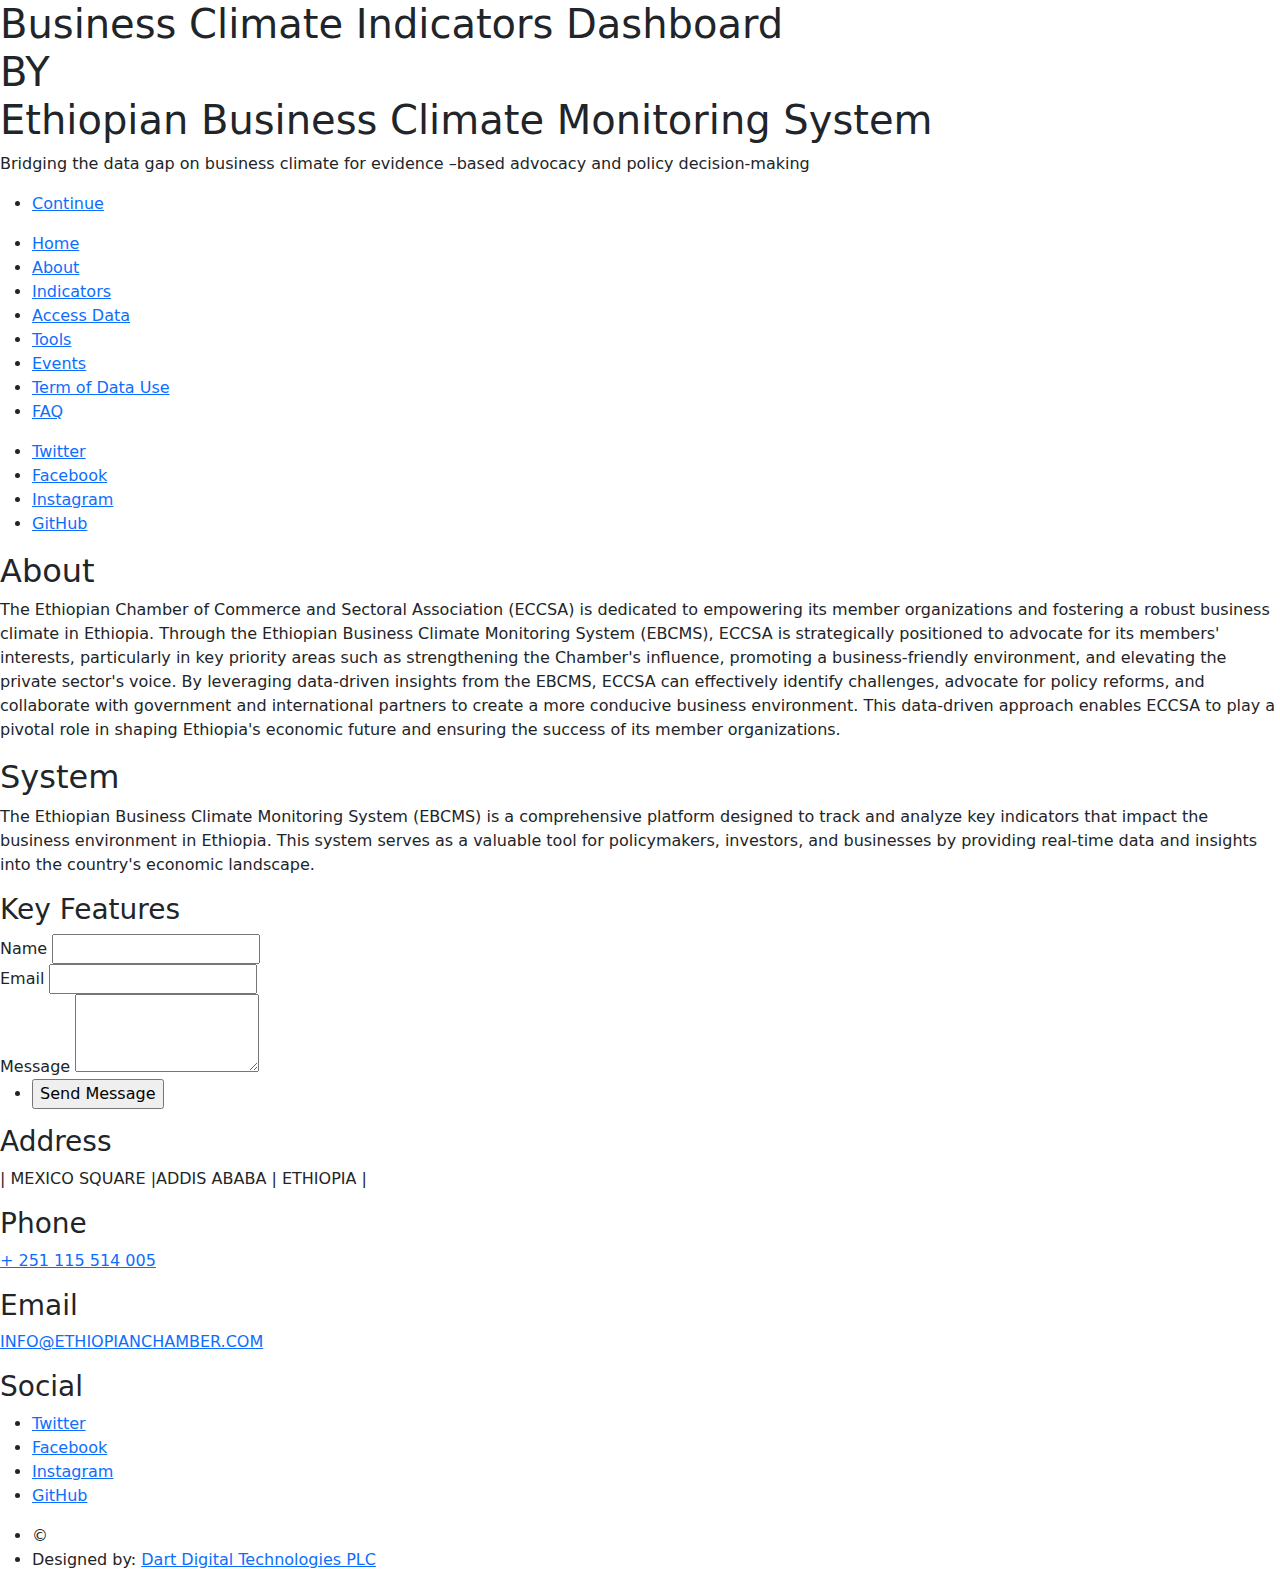
==== about.html @ 44397f25 "some pages started" ====
<!DOCTYPE HTML>
<html>
	<head>
		<title>ECCSA</title>
		<meta charset="utf-8" />
		<meta name="viewport" content="width=device-width, initial-scale=1, user-scalable=no" />
		<link href="https://cdn.jsdelivr.net/npm/bootstrap@5.3.0/dist/css/bootstrap.min.css" rel="stylesheet">
		<link rel="stylesheet" href="assets/css/main.css" />
		<noscript><link rel="stylesheet" href="assets/css/noscript.css" /></noscript>
	</head>
	<body class="is-preload">

		<!-- Wrapper -->
			<div id="wrapper" class="fade-in">

				<!-- Intro -->
					<div id="intro">
						<h1>
							Business Climate Indicators Dashboard <br>
							BY <br>
							Ethiopian Business Climate Monitoring System <br>
						</h1>
						<p>Bridging the data gap on business climate for evidence –based advocacy and policy decision-making</p>
						<ul class="actions">
							<li><a href="#major" class="button icon solid solo fa-arrow-down scrolly">Continue</a></li>
						</ul>
					</div>

				<!-- Header -->
					<header id="header">
						<!-- <a href="index.html" class="logo"></a> -->
					</header>

				<!-- Nav -->
				<nav id="nav">
					<ul class="links">
						<li class="active"><a href="index.html" class= "visible">Home</a></li>
						<li><a href="about.html"  class= "visible">About</a></li>
						<li><a href="indicators.html"  class= "visible">Indicators</a></li>
						<li><a href="accessdata.html" class= "visible">Access Data</a></li>
						<li><a href="tools.html" class= "visible">Tools</a></li>
						<li><a href="events.html" class= "visible">Events</a></li>
						<li><a href="termsofdatause.html" class= "visible">Term of Data Use</a></li>
						<li><a href="FAQ.html" class= "visible">FAQ</a></li>
					</ul>
					<ul class="icons">
						<li><a href="#" class="icon brands fa-twitter"><span class="label">Twitter</span></a></li>
						<li><a href="#" class="icon brands fa-facebook-f"><span class="label">Facebook</span></a></li>
						<li><a href="#" class="icon brands fa-instagram"><span class="label">Instagram</span></a></li>
						<li><a href="#" class="icon brands fa-github"><span class="label">GitHub</span></a></li>
					</ul>
				</nav>
				

				<!-- Main -->
						  
				<div id="main">
                    <h2>About</h2>
                    <p>
                        The Ethiopian Chamber of Commerce and Sectoral Association (ECCSA) is dedicated to empowering its member organizations and fostering a robust business climate in Ethiopia. Through the Ethiopian Business Climate Monitoring System (EBCMS), ECCSA is strategically positioned to advocate for its members' interests, particularly in key priority areas such as strengthening the Chamber's influence, promoting a business-friendly environment, and elevating the private sector's voice. By leveraging data-driven insights from the EBCMS, ECCSA can effectively identify challenges, advocate for policy reforms, and collaborate with government and international partners to create a more conducive business environment. This data-driven approach enables ECCSA to play a pivotal role in shaping Ethiopia's economic future and ensuring the success of its member organizations. 
                    </p>

                    <h2>System</h2>
                    <p>
                        The Ethiopian Business Climate Monitoring System (EBCMS) is a comprehensive platform designed to track and analyze key indicators that impact the business environment in Ethiopia. This system serves as a valuable tool for policymakers, investors, and businesses by providing real-time data and insights into the country's economic landscape.
                    </p>

                    <h3>Key Features</h3>

                </div>		  

				<!-- Footer -->
					<footer id="footer">
						<section>
							<form method="post" action="#">
								<div class="fields">
									<div class="field">
										<label for="name">Name</label>
										<input type="text" name="name" id="name" />
									</div>
									<div class="field">
										<label for="email">Email</label>
										<input type="text" name="email" id="email" />
									</div>
									<div class="field">
										<label for="message">Message</label>
										<textarea name="message" id="message" rows="3"></textarea>
									</div>
								</div>
								<ul class="actions">
									<li><input type="submit" value="Send Message" /></li>
								</ul>
							</form>
						</section>
						<section class="split contact">
							<section class="alt">
								<h3>Address</h3>
								<p>| MEXICO SQUARE |ADDIS ABABA | ETHIOPIA | </p>
							</section>
							<section>
								<h3>Phone</h3>
								<p><a href="#">+ 251 115 514 005 </a></p>
							</section>
							<section>
								<h3>Email</h3>
								<p><a href="#">INFO@ETHIOPIANCHAMBER.COM
								</a></p>
							</section>
							<section>
								<h3>Social</h3>
								<ul class="icons alt">
									<li><a href="#" class="icon brands alt fa-twitter"><span class="label">Twitter</span></a></li>
									<li><a href="#" class="icon brands alt fa-facebook-f"><span class="label">Facebook</span></a></li>
									<li><a href="#" class="icon brands alt fa-instagram"><span class="label">Instagram</span></a></li>
									<li><a href="#" class="icon brands alt fa-github"><span class="label">GitHub</span></a></li>
								</ul>
							</section>
						</section>
					</footer>

				<!-- Copyright -->
					<div id="copyright">
						<ul><li>&copy; </li><li>Designed by: <a href="https://dartdigitaltech.com/"> Dart Digital Technologies PLC</a></li></ul>
					</div>

			</div>

		<!-- Scripts -->
			<script src="assets/js/jquery.min.js"></script>
			<script src="assets/js/jquery.scrollex.min.js"></script>
			<script src="assets/js/jquery.scrolly.min.js"></script>
			<script src="assets/js/browser.min.js"></script>
			<script src="assets/js/breakpoints.min.js"></script>
			<script src="assets/js/util.js"></script>
			<script src="assets/js/main.js"></script>
			<script src="https://cdn.jsdelivr.net/npm/bootstrap@5.3.0/dist/js/bootstrap.bundle.min.js"></script>

	</body>
</html>
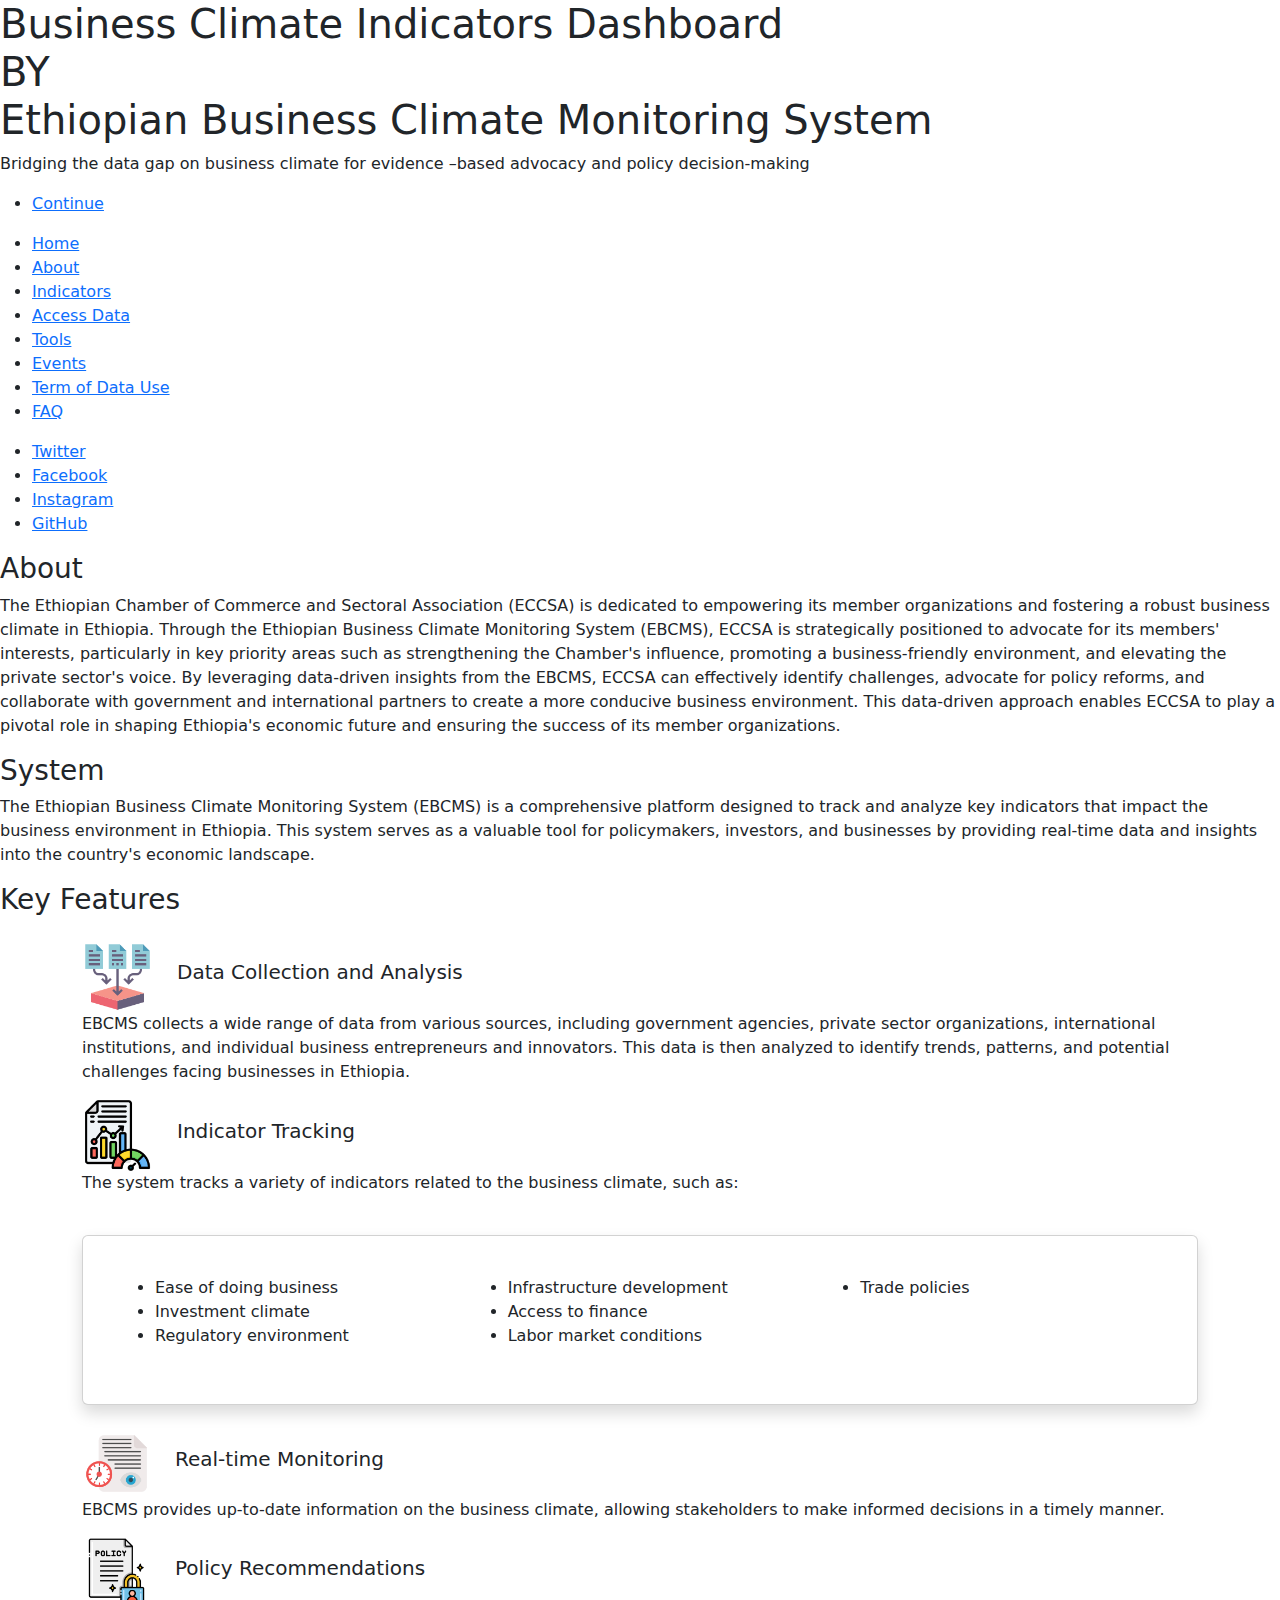
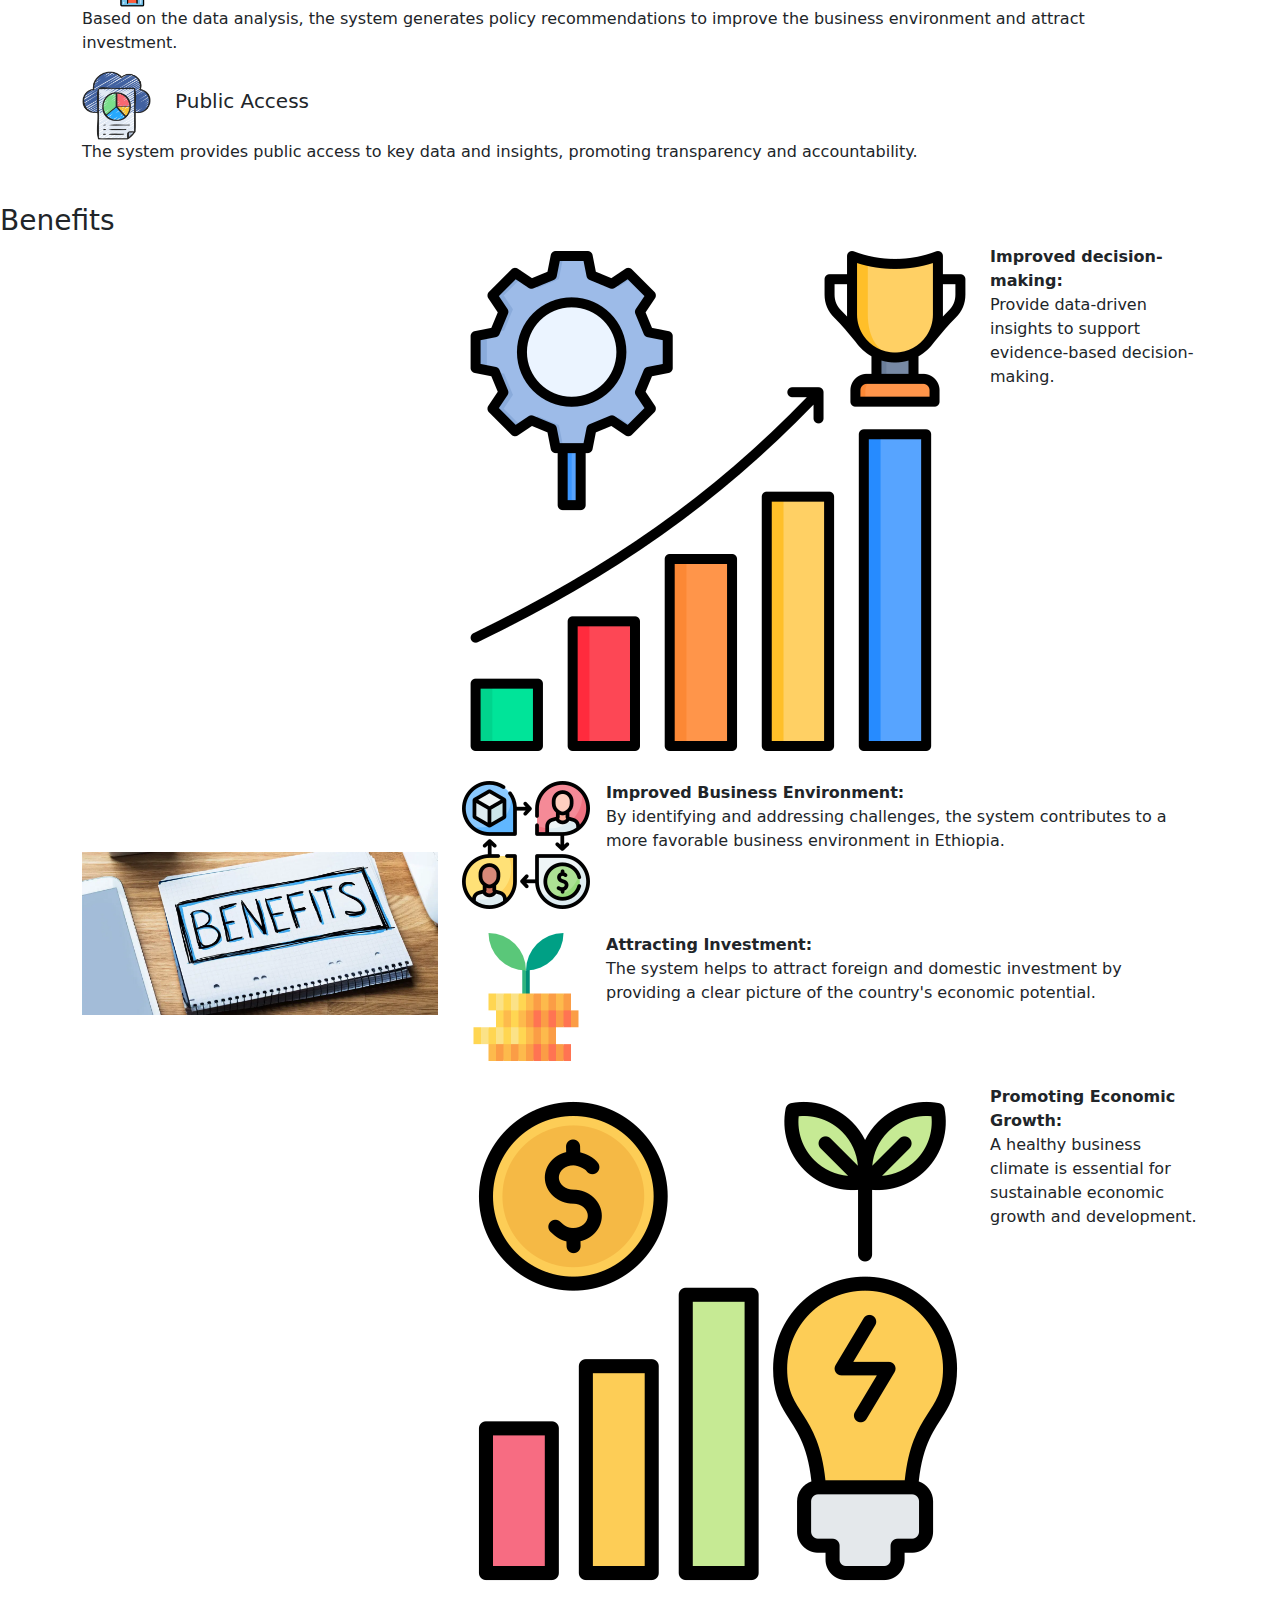
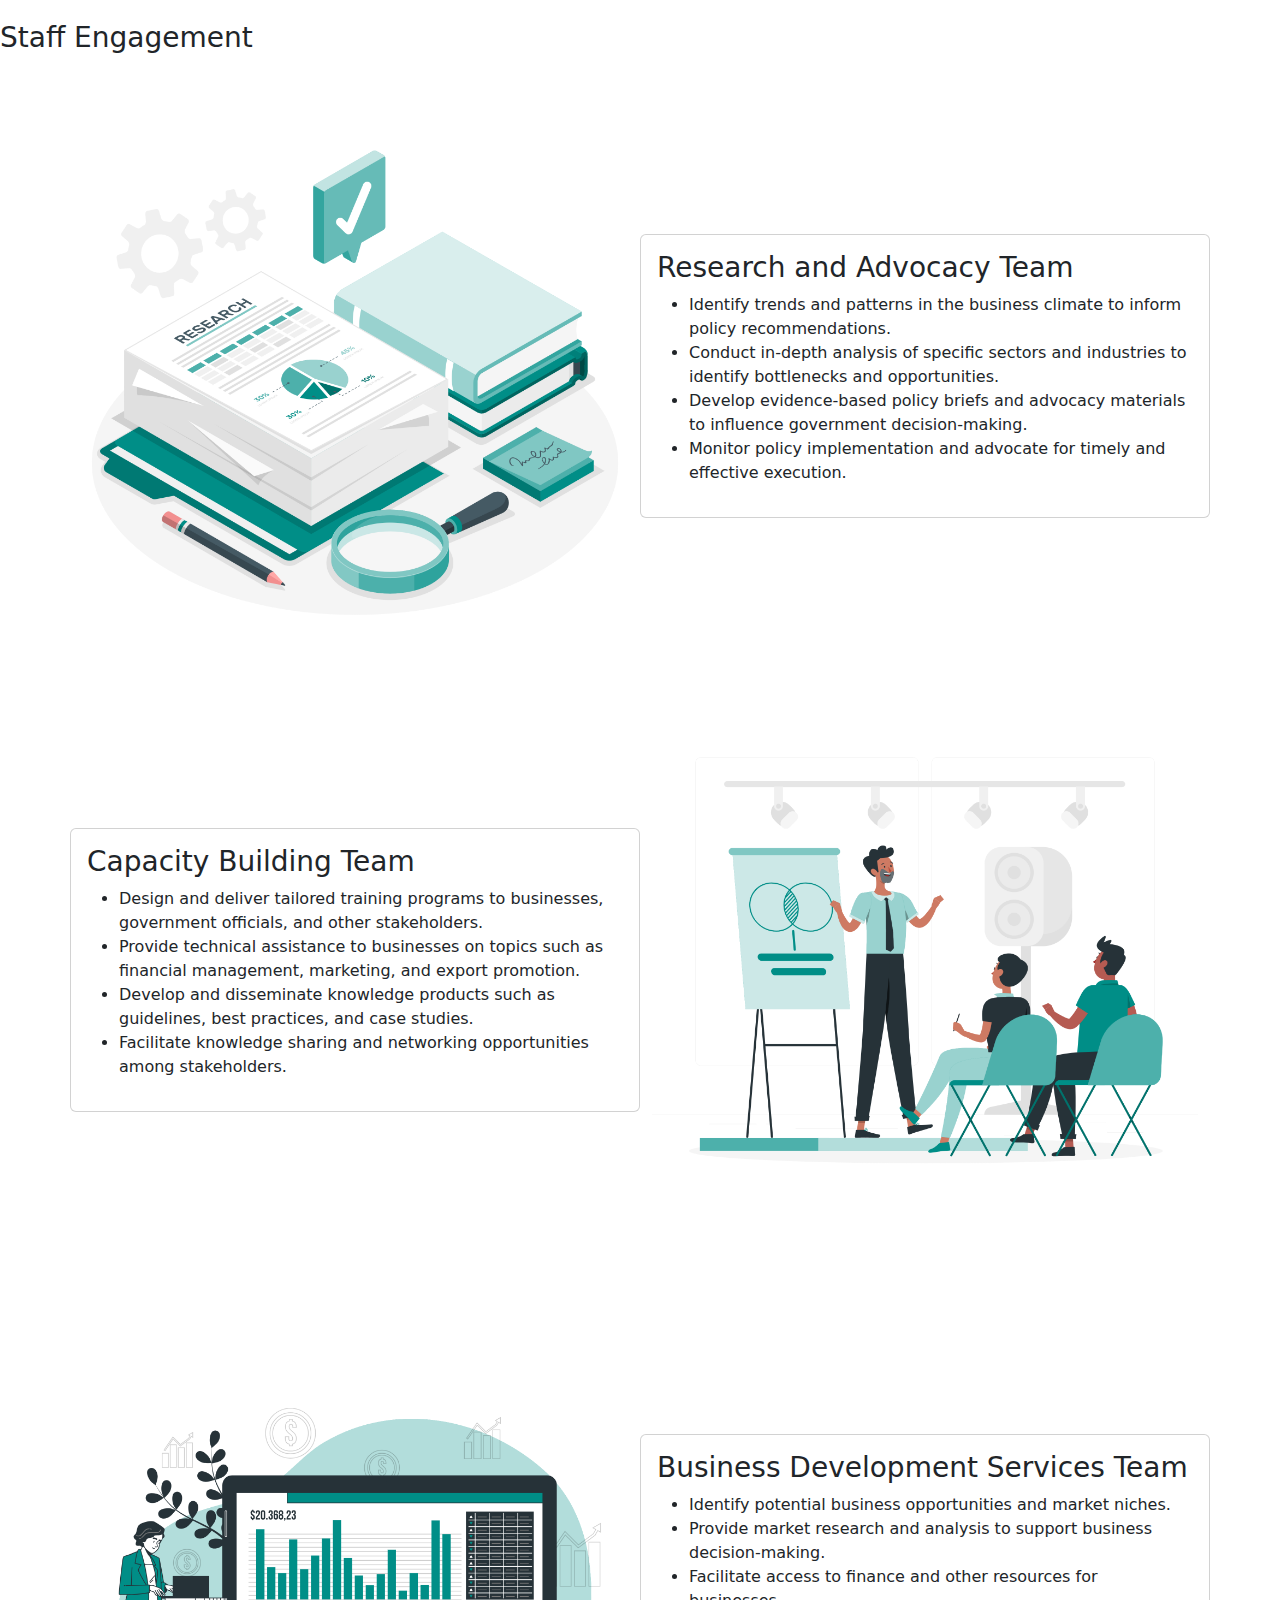
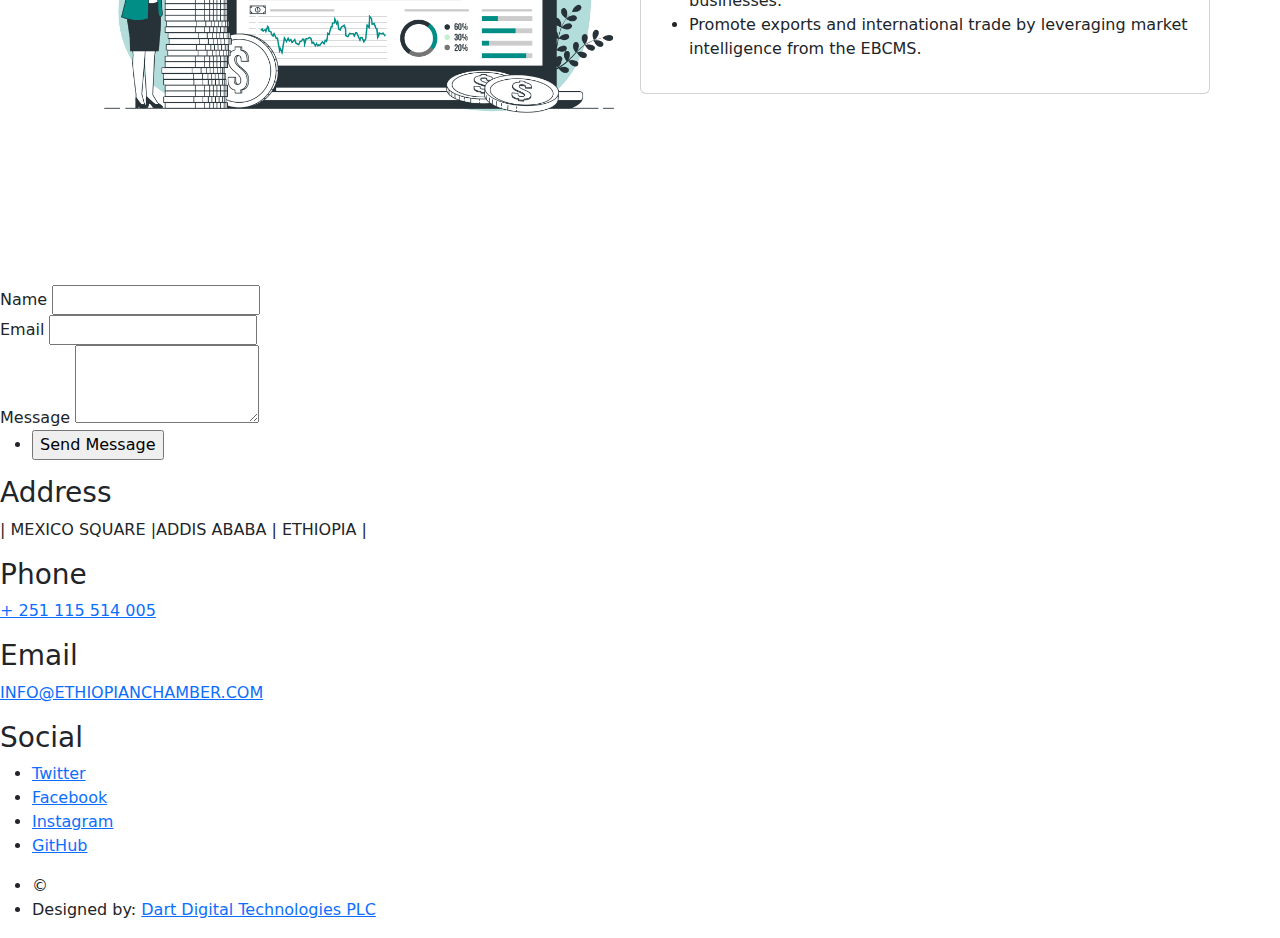
==== commit 964a7cce: "almost there" ====
--- a/about.html
+++ b/about.html
@@ -55,17 +55,216 @@
 				<!-- Main -->
 						  
 				<div id="main">
-                    <h2>About</h2>
+                    <h3>About</h3>
                     <p>
                         The Ethiopian Chamber of Commerce and Sectoral Association (ECCSA) is dedicated to empowering its member organizations and fostering a robust business climate in Ethiopia. Through the Ethiopian Business Climate Monitoring System (EBCMS), ECCSA is strategically positioned to advocate for its members' interests, particularly in key priority areas such as strengthening the Chamber's influence, promoting a business-friendly environment, and elevating the private sector's voice. By leveraging data-driven insights from the EBCMS, ECCSA can effectively identify challenges, advocate for policy reforms, and collaborate with government and international partners to create a more conducive business environment. This data-driven approach enables ECCSA to play a pivotal role in shaping Ethiopia's economic future and ensuring the success of its member organizations. 
                     </p>
 
-                    <h2>System</h2>
+                    <h3>System</h3>
                     <p>
                         The Ethiopian Business Climate Monitoring System (EBCMS) is a comprehensive platform designed to track and analyze key indicators that impact the business environment in Ethiopia. This system serves as a valuable tool for policymakers, investors, and businesses by providing real-time data and insights into the country's economic landscape.
                     </p>
 
                     <h3>Key Features</h3>
+					<div class="container my-4">
+						<div class="row align-items-center">
+							<div class="col-lg-1" >
+								<img src="images/others/data collection.png" alt="" class="img-fluid">
+							</div>
+							<div class="col-lg-11">
+								<h5 >Data Collection and Analysis</h5>
+							</div>
+							
+							<p>
+								EBCMS collects a wide range of data from various sources, including government agencies, private sector organizations, international institutions, and individual business entrepreneurs and innovators. This data is then analyzed to identify trends, patterns, and potential challenges facing businesses in Ethiopia.
+							</p>
+						</div>
+
+						<div class="row align-items-center">
+							<div class="col-lg-1" >
+								<img src="images/others/indicator.png" alt="" class="img-fluid">
+							</div>
+							<div class="col-lg-11">
+								<h5 >Indicator Tracking</h5>
+							</div>
+							
+							<p>
+								The system tracks a variety of indicators related to the business climate, such as: 
+							</p>
+							<div class="container my-4">
+								<div class="card shadow p-4">
+									<div class="card-body">
+										<div class="row">
+											<div class="col-md-4">
+												<ul class="custom-list">
+													<li>Ease of doing business</li>
+													<li>Investment climate</li>
+													<li>Regulatory environment</li>
+												</ul>
+											</div>
+											<div class="col-md-4">
+												<ul class="custom-list">
+													<li>Infrastructure development</li>
+													<li>Access to finance</li>
+													<li>Labor market conditions</li>
+												</ul>
+											</div>
+											<div class="col-md-4">
+												<ul class="custom-list">
+													<li>Trade policies</li>
+												</ul>
+											</div>
+										</div>
+									</div>
+								</div>
+							</div>
+
+							<div class="row align-items-center">
+								<div class="col-lg-1" >
+									<img src="images/others/realtime onitoring.png" alt="" class="img-fluid">
+								</div>
+								<div class="col-lg-11">
+									<h5 >Real-time Monitoring</h5>
+								</div>
+								
+								<p>
+									EBCMS provides up-to-date information on the business climate, allowing stakeholders to make informed decisions in a timely manner.
+								</p>
+							</div>
+
+							<div class="row align-items-center">
+								<div class="col-lg-1" >
+									<img src="images/others/policy.png" alt="" class="img-fluid">
+								</div>
+								<div class="col-lg-11">
+									<h5 >Policy Recommendations</h5>
+								</div>
+								
+								<p>
+									Based on the data analysis, the system generates policy recommendations to improve the business environment and attract investment.
+								</p>
+							</div>
+
+							<div class="row align-items-center">
+								<div class="col-lg-1" >
+									<img src="images/others/public access.png" alt="" class="img-fluid">
+								</div>
+								<div class="col-lg-11">
+									<h5 >Public Access</h5>
+								</div>
+								
+								<p>
+									The system provides public access to key data and insights, promoting transparency and accountability.
+								</p>
+							</div>
+							
+							
+						</div>
+					</div>
+
+					<h3>Benefits</h3>
+					<section class="benefits-section">
+						<div class="container">
+						  <div class="row align-items-center">
+							<div class="col-md-4 d-flex justify-content-center">
+							  <img src="images/others/benefits.png" alt="Benefits Image" class="img-fluid" data-aos="fade-right">
+							</div>
+							<div class="col-md-8">
+							  <ul class="list-unstyled">
+								<li class="d-flex mb-4" data-aos="fade-left" data-aos-delay="100">
+								  <div class="icon-wrapper">
+									<img src="images/others/efficacy (1).png" alt="">
+								  </div>
+								  <div class="ms-3">
+									<span class="fw-bold">Improved decision-making:</span>
+									<p class="mb-0">Provide data-driven insights to support evidence-based decision-making.</p>
+								  </div>
+								</li>
+								<li class="d-flex mb-4" data-aos="fade-left" data-aos-delay="200">
+								  <div class="icon-wrapper">
+									<img src="images/others/busines.png" alt="">
+								  </div>
+								  <div class="ms-3">
+									<span class="fw-bold">Improved Business Environment:</span>
+									<p class="mb-0">By identifying and addressing challenges, the system contributes to a more favorable business environment in Ethiopia.</p>
+								  </div>
+								</li>
+								<li class="d-flex mb-4" data-aos="fade-left" data-aos-delay="300">
+								  <div class="icon-wrapper">
+									<img src="images/others/investment.png" alt="">
+								  </div>
+								  <div class="ms-3">
+									<span class="fw-bold">Attracting Investment:</span>
+									<p class="mb-0">The system helps to attract foreign and domestic investment by providing a clear picture of the country's economic potential.</p>
+								  </div>
+								</li>
+								<li class="d-flex mb-4" data-aos="fade-left" data-aos-delay="400">
+								  <div class="icon-wrapper">
+									<img src="images/others/economic-growth.png" alt="">
+								  </div>
+								  <div class="ms-3">
+									<span class="fw-bold">Promoting Economic Growth:</span>
+									<p class="mb-0">A healthy business climate is essential for sustainable economic growth and development.</p>
+								  </div>
+								</li>
+							  </ul>
+							</div>
+						  </div>
+						</div>
+					</section>
+
+					<h3>Staff Engagement</h3>
+					<div class="container my-5">
+						<!-- Research and Advocacy Team Section -->
+						<div class="row align-items-center mb-5">
+							<div class="col-md-6">
+								<img src="images/others/Research paper-amico.png" alt="Research Team" class="img-fluid">
+							</div>
+							<div class="col-md-6 card p-3">
+								<h3>Research and Advocacy Team</h3>
+								<ul class="custom-list">
+									<li>Identify trends and patterns in the business climate to inform policy recommendations.</li>
+									<li>Conduct in-depth analysis of specific sectors and industries to identify bottlenecks and opportunities.</li>
+									<li>Develop evidence-based policy briefs and advocacy materials to influence government decision-making.</li>
+									<li>Monitor policy implementation and advocate for timely and effective execution.</li>
+								</ul>
+							</div>
+						</div>
+					
+						<!-- Capacity Building Team Section -->
+						<div class="row align-items-center mb-5 flex-md-row-reverse">
+							<div class="col-md-6">
+								<img src="images/others/Seminar-rafiki.png" alt="Capacity Building Team" class="img-fluid">
+							</div>
+							<div class="col-md-6 card p-3">
+								<h3>Capacity Building Team</h3>
+								<ul class="custom-list">
+									<li>Design and deliver tailored training programs to businesses, government officials, and other stakeholders.</li>
+									<li>Provide technical assistance to businesses on topics such as financial management, marketing, and export promotion.</li>
+									<li>Develop and disseminate knowledge products such as guidelines, best practices, and case studies.</li>
+									<li>Facilitate knowledge sharing and networking opportunities among stakeholders.</li>
+								</ul>
+							</div>
+						</div>
+					
+						<!-- Business Development Services Team Section -->
+						<div class="row align-items-center mb-5">
+							<div class="col-md-6">
+								<img src="images/others/Investment data-bro.png" alt="Business Development Team" class="img-fluid">
+							</div>
+							<div class="col-md-6 card p-3">
+								<h3>Business Development Services Team</h3>
+								<ul class="custom-list">
+									<li>Identify potential business opportunities and market niches.</li>
+									<li>Provide market research and analysis to support business decision-making.</li>
+									<li>Facilitate access to finance and other resources for businesses.</li>
+									<li>Promote exports and international trade by leveraging market intelligence from the EBCMS.</li>
+								</ul>
+							</div>
+						</div>
+					</div>
+					
+					
 
                 </div>		  
 
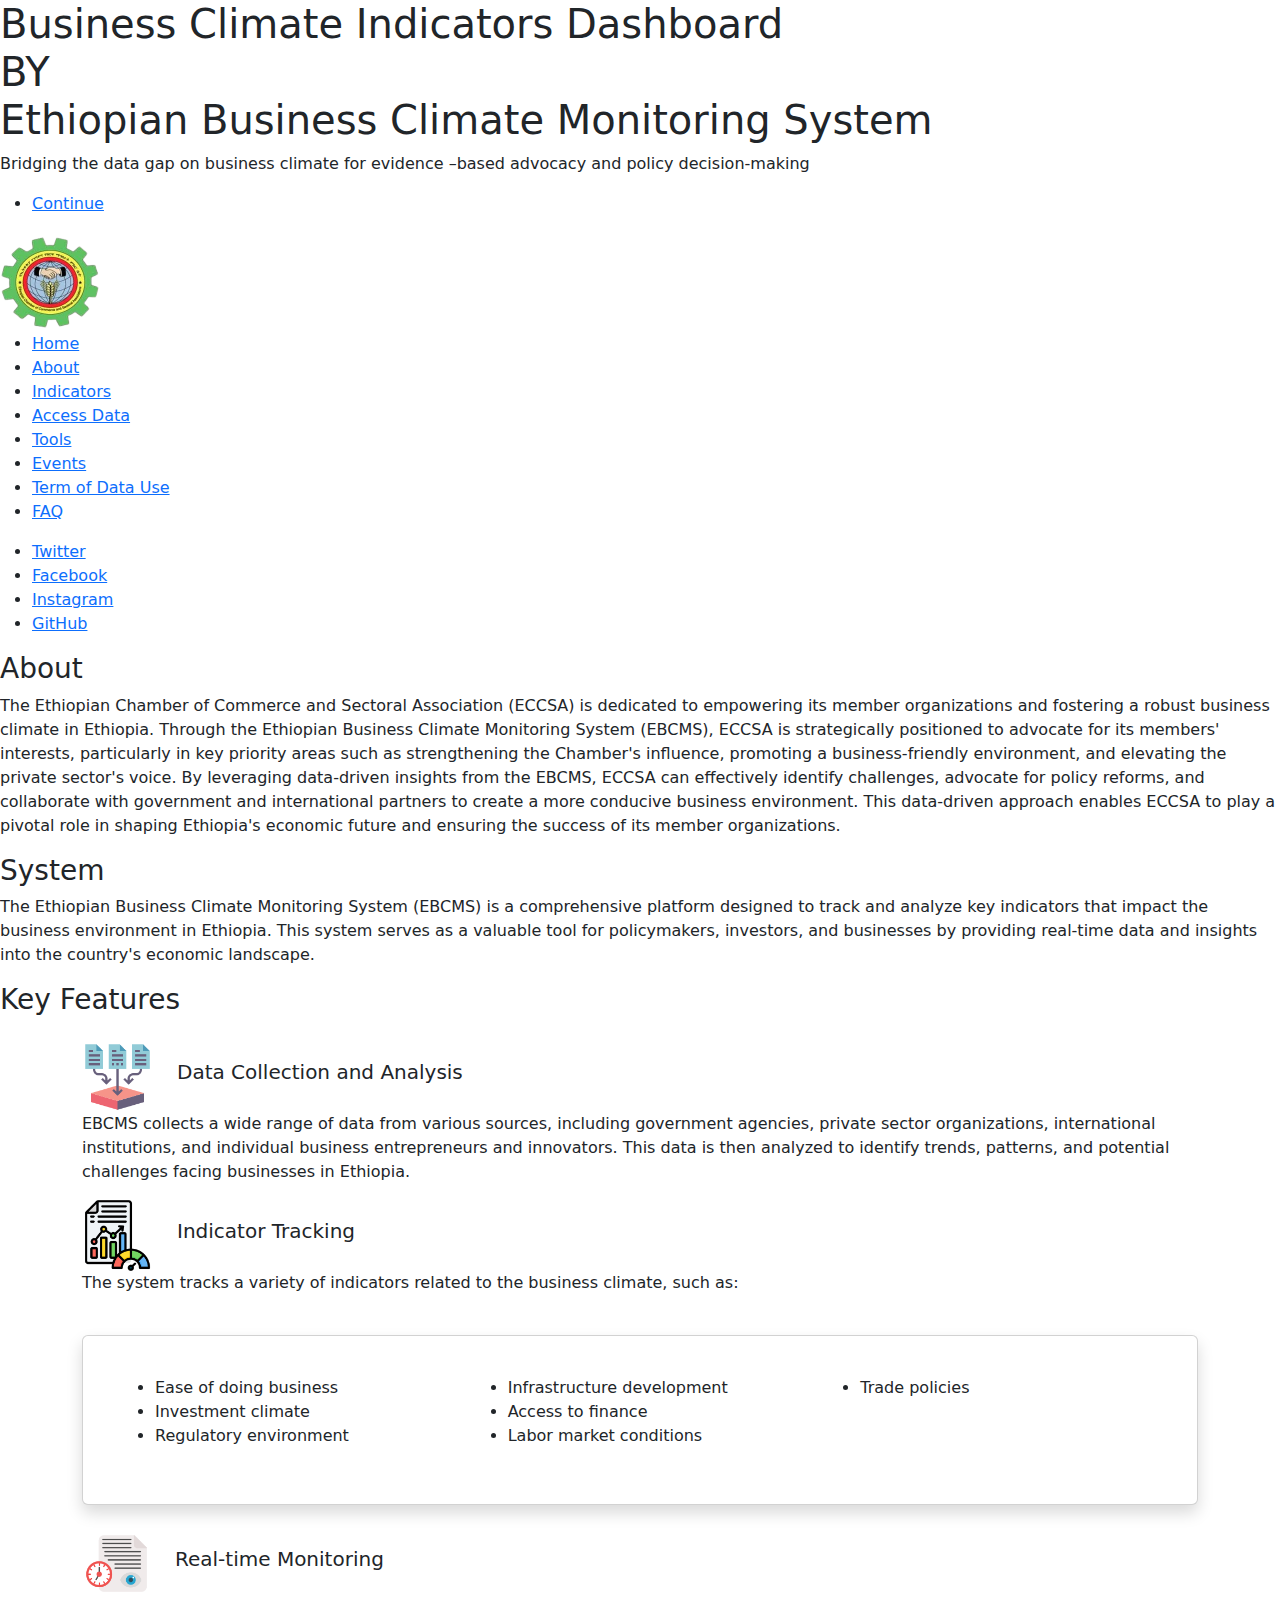
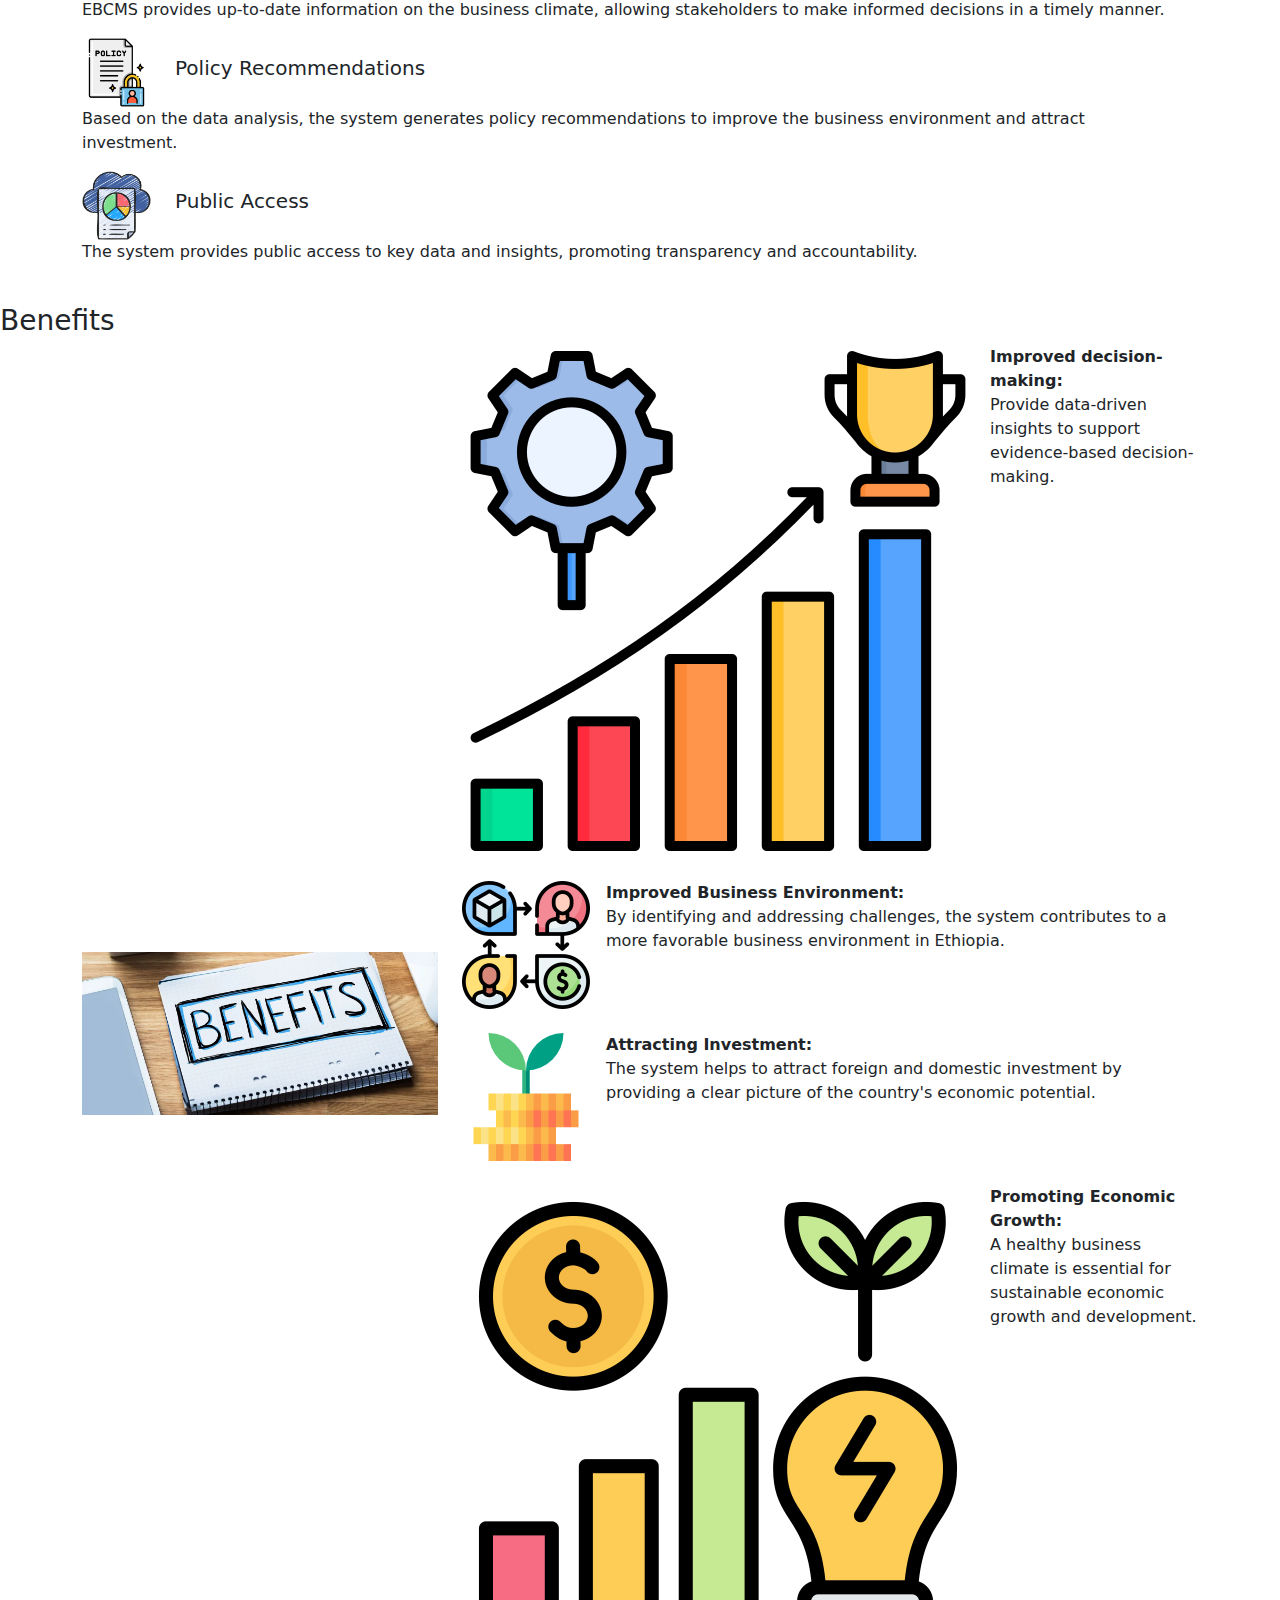
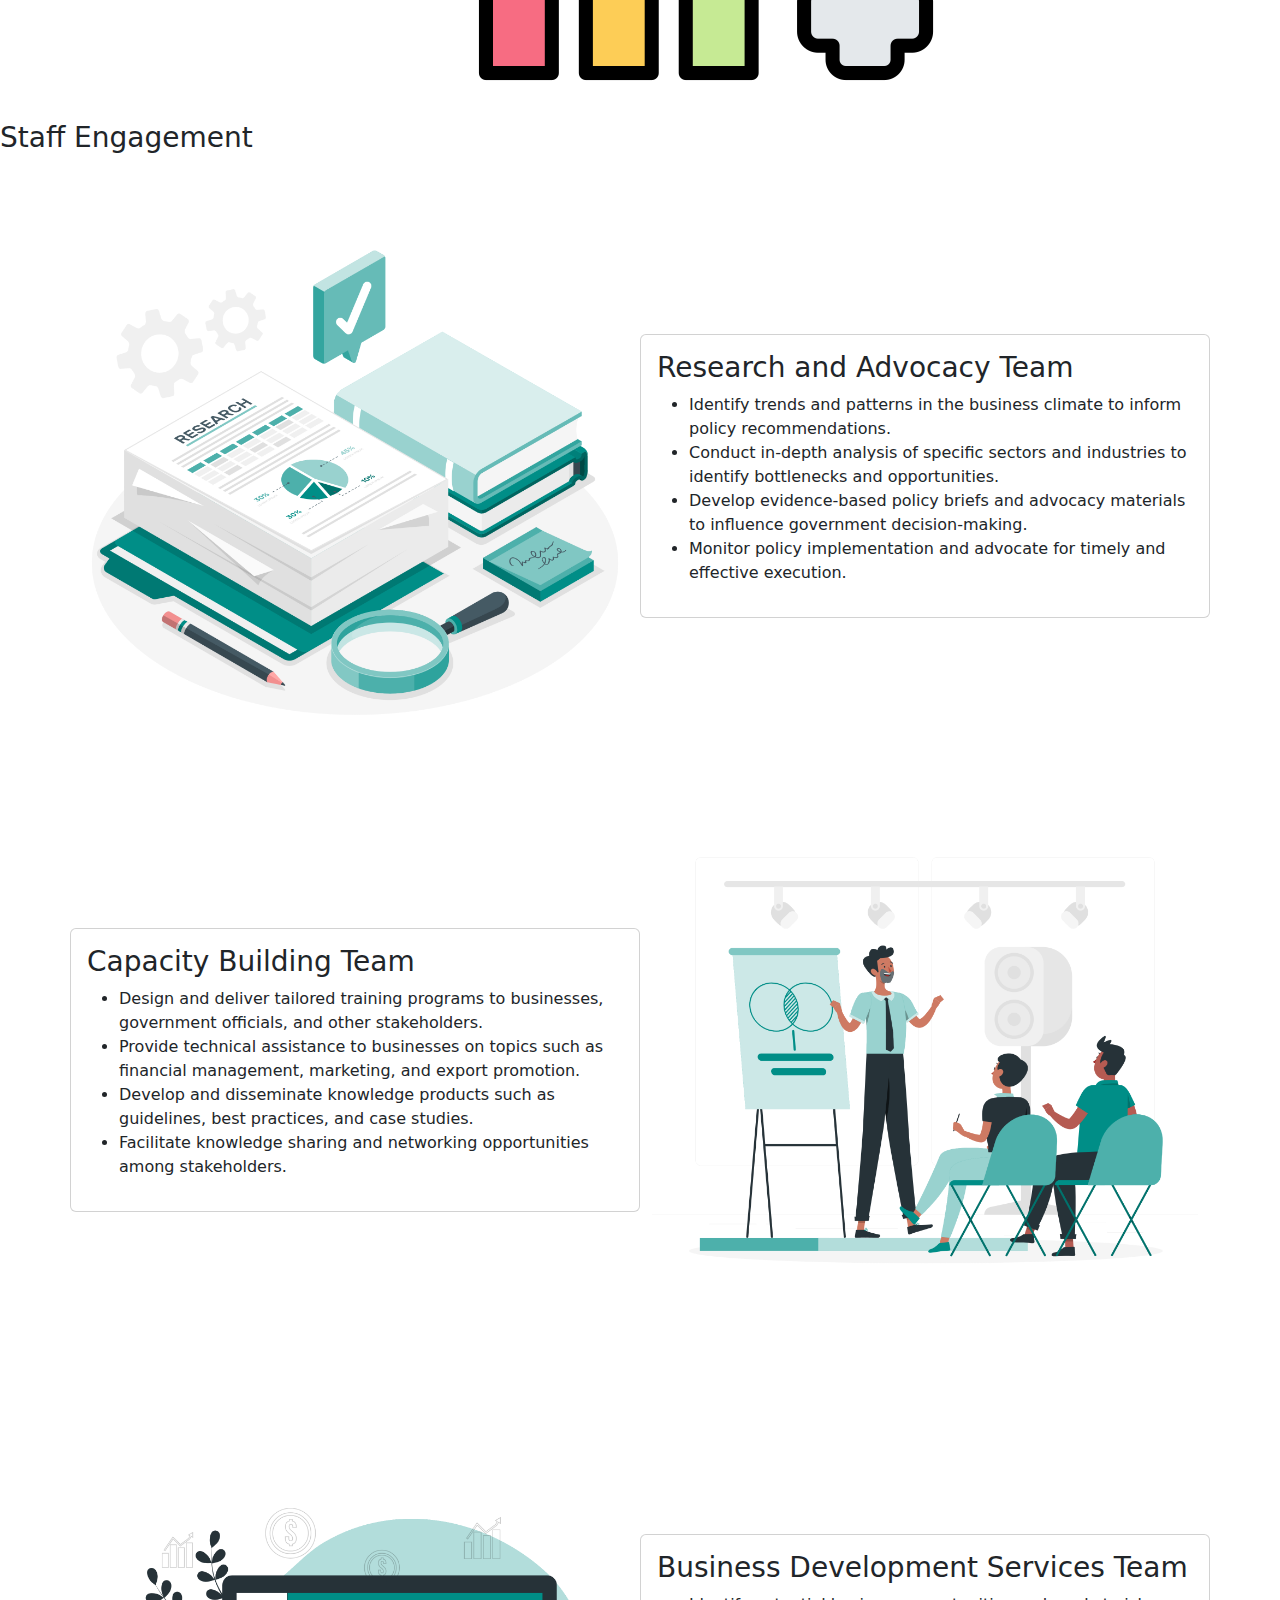
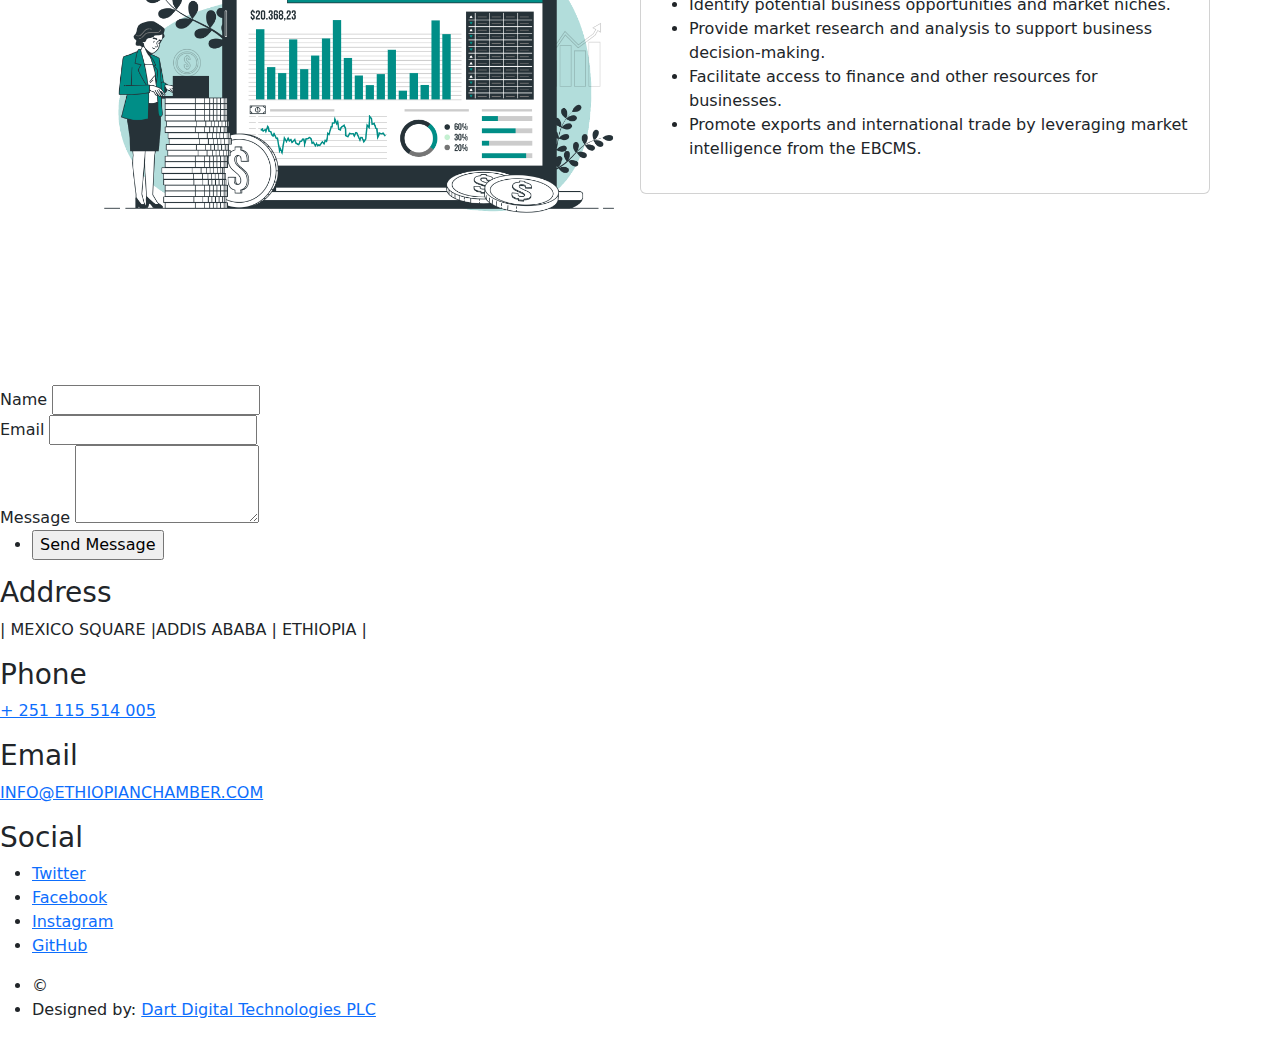
==== commit 11f9f54b: "degme yhen website mayet alfelgm" ====
--- a/about.html
+++ b/about.html
@@ -22,13 +22,13 @@
 						</h1>
 						<p>Bridging the data gap on business climate for evidence –based advocacy and policy decision-making</p>
 						<ul class="actions">
-							<li><a href="#major" class="button icon solid solo fa-arrow-down scrolly">Continue</a></li>
+							<li><a href="#main" class="button icon solid solo fa-arrow-down scrolly">Continue</a></li>
 						</ul>
 					</div>
 
 				<!-- Header -->
 					<header id="header">
-						<!-- <a href="index.html" class="logo"></a> -->
+						<img src="images/logo.png" alt="" style="height: auto; width: 100px;">
 					</header>
 
 				<!-- Nav -->
@@ -39,7 +39,7 @@
 						<li><a href="indicators.html"  class= "visible">Indicators</a></li>
 						<li><a href="accessdata.html" class= "visible">Access Data</a></li>
 						<li><a href="tools.html" class= "visible">Tools</a></li>
-						<li><a href="events.html" class= "visible">Events</a></li>
+						<li><a href="events.php" class= "visible">Events</a></li>
 						<li><a href="termsofdatause.html" class= "visible">Term of Data Use</a></li>
 						<li><a href="FAQ.html" class= "visible">FAQ</a></li>
 					</ul>
@@ -266,31 +266,35 @@
 					
 					
 
-                </div>		  
+                </div>	  
 
 				<!-- Footer -->
 					<footer id="footer">
 						<section>
-							<form method="post" action="#">
-								<div class="fields">
-									<div class="field">
-										<label for="name">Name</label>
-										<input type="text" name="name" id="name" />
-									</div>
-									<div class="field">
-										<label for="email">Email</label>
-										<input type="text" name="email" id="email" />
-									</div>
-									<div class="field">
-										<label for="message">Message</label>
-										<textarea name="message" id="message" rows="3"></textarea>
-									</div>
-								</div>
-								<ul class="actions">
-									<li><input type="submit" value="Send Message" /></li>
-								</ul>
+							<form method="POST" action="Assets/php/form.php" id="form">
+							  <div class="fields">
+								<div class="field">
+								  <label for="name">Name</label>
+								  <input type="text" name="name" id="name" required />
+								</div>
+								<div class="field">
+								  <label for="email">Email</label>
+								  <input type="email" name="email" id="email" required />
+								</div>
+								<div class="field">
+								  <label for="message">Message</label>
+								  <textarea name="message" id="message" rows="3" required></textarea>
+								</div>
+							  </div>
+							  <!-- Error and success messages -->
+							  <div class="main-error error d-none" id="error-msg">Error occurred</div>
+							  <div class="sent-message d-none" id="sent-msg">Your message has been sent. Thank you!</div>
+							  <ul class="actions">
+								<li><input type="submit" value="Send Message" /></li>
+							  </ul>
 							</form>
-						</section>
+						  </section>
+						  
 						<section class="split contact">
 							<section class="alt">
 								<h3>Address</h3>
